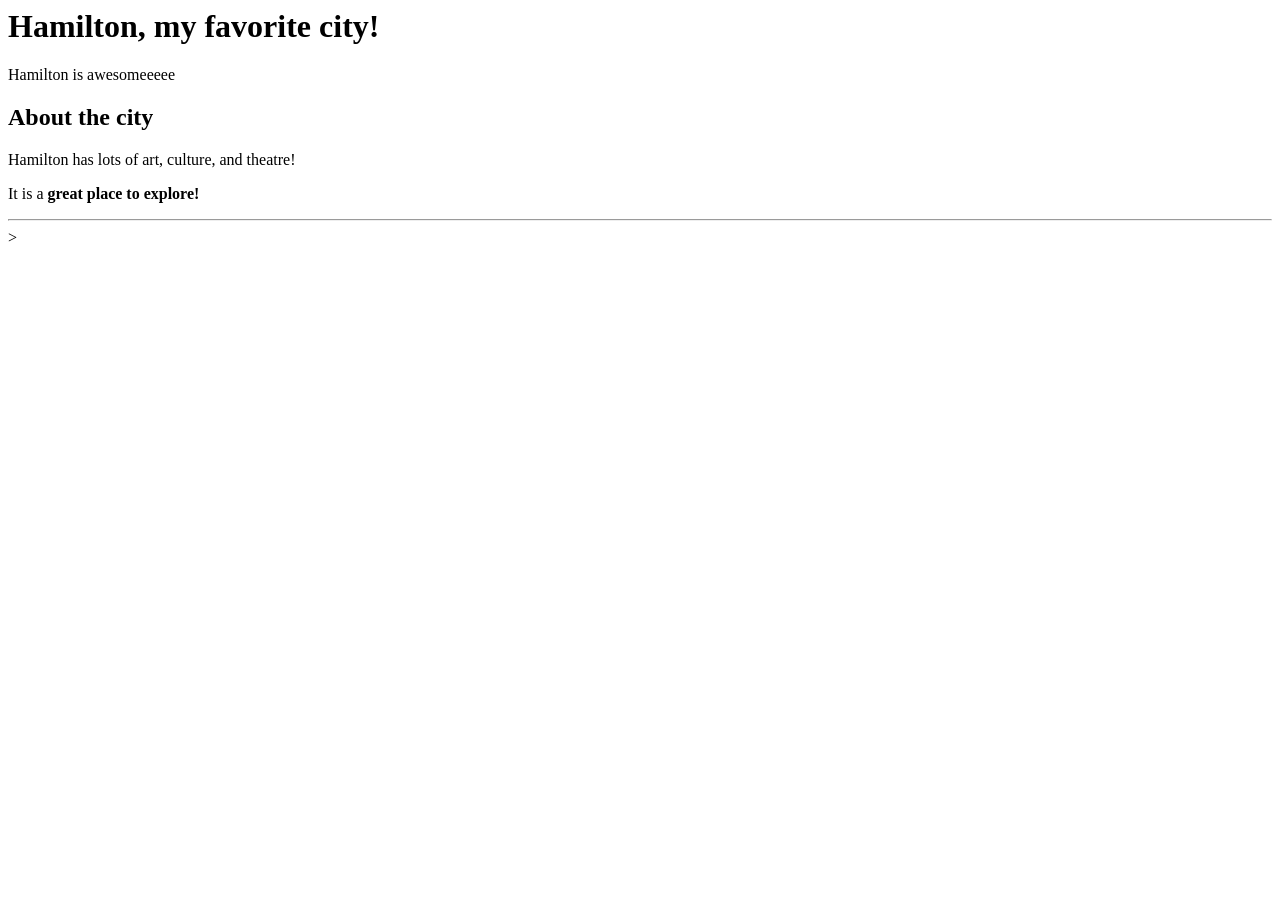
==== hello.html @ 58c64a42 "update" ====
<body>
    <title>Hamilton, Ontario</title>
    <h1>Hamilton, my favorite city!</h1>
    <p>Hamilton is awesomeeeee</p>
    <h2>About the city</h2>
    <p>Hamilton has lots of art, culture, and theatre!</p>
    <p>It is a <strong>great place to explore!</strong></p>
    <hr>
    
</body>>
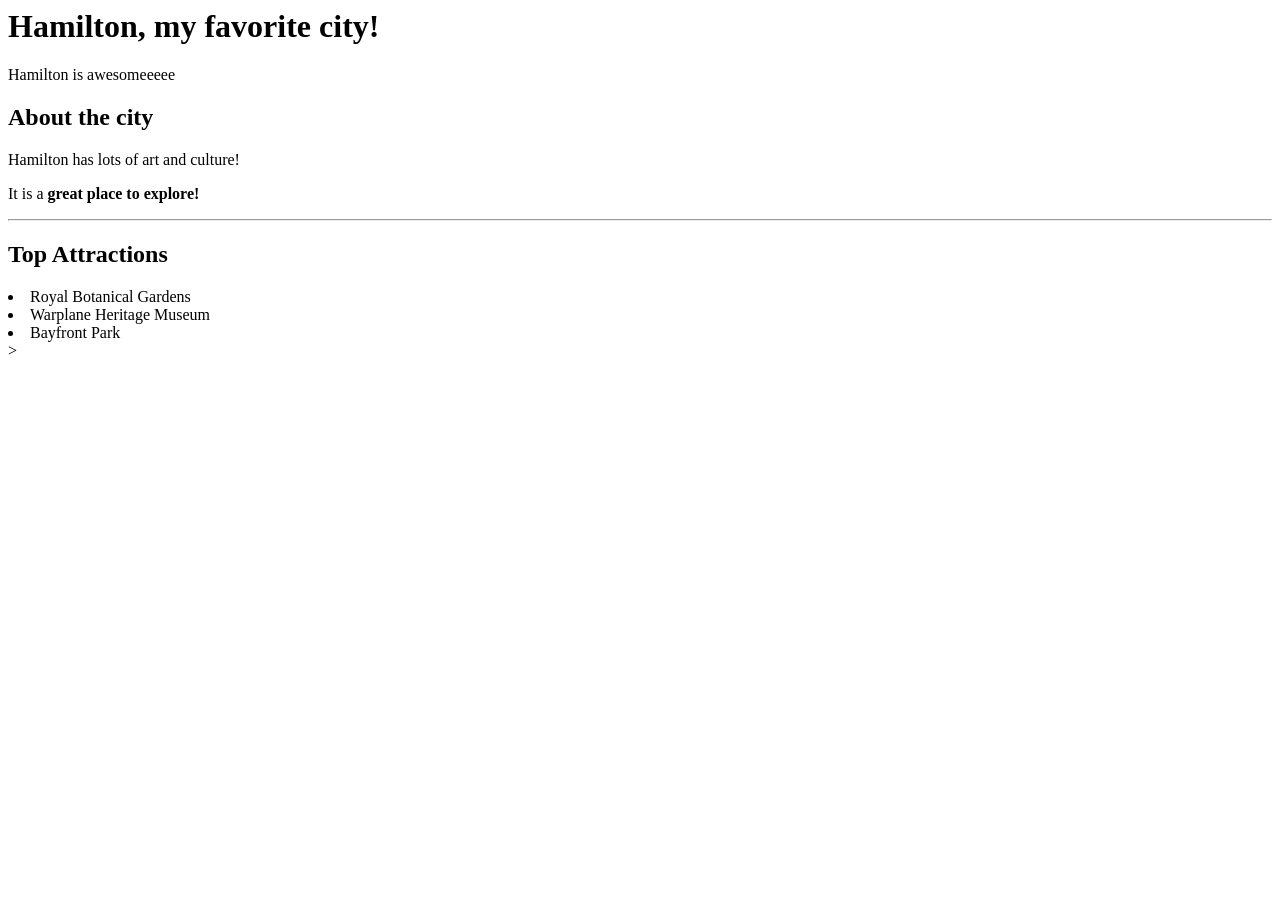
==== commit 28d7f60f: "update" ====
--- a/hello.html
+++ b/hello.html
@@ -3,8 +3,13 @@
     <h1>Hamilton, my favorite city!</h1>
     <p>Hamilton is awesomeeeee</p>
     <h2>About the city</h2>
-    <p>Hamilton has lots of art, culture, and theatre!</p>
+    <p>Hamilton has lots of art and culture!</p>
     <p>It is a <strong>great place to explore!</strong></p>
     <hr>
-    
+    <h2>Top Attractions</h2>
+    <u1>
+        <li>Royal Botanical Gardens</li>
+        <li>Warplane Heritage Museum</li>
+        <li>Bayfront Park</li>
+    </u1>
 </body>>
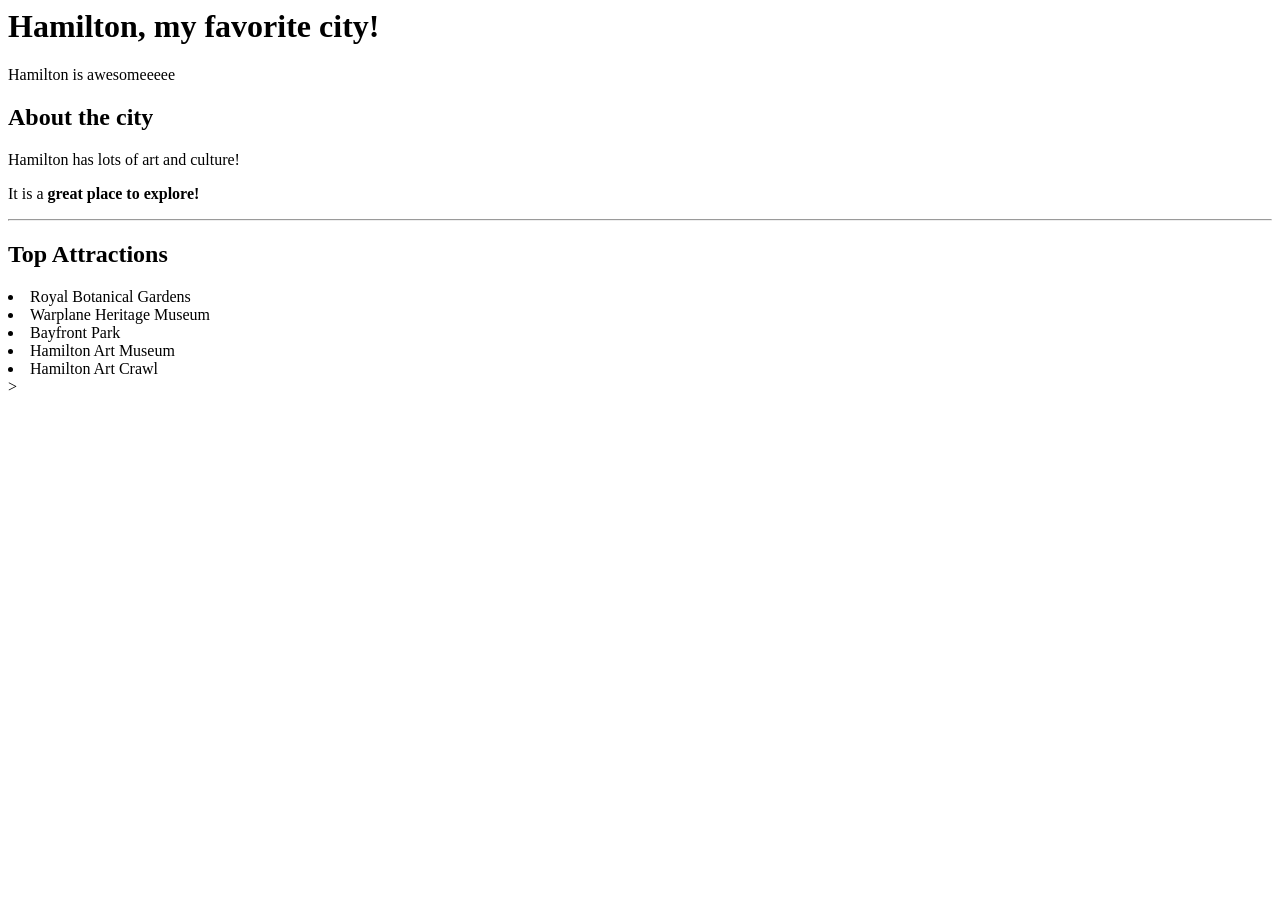
==== commit d8802906: "m" ====
--- a/hello.html
+++ b/hello.html
@@ -12,4 +12,8 @@
         <li>Warplane Heritage Museum</li>
         <li>Bayfront Park</li>
     </u1>
+    <o1>
+        <li>Hamilton Art Museum</li>
+        <li>Hamilton Art Crawl</li>
+    </o1>
 </body>>
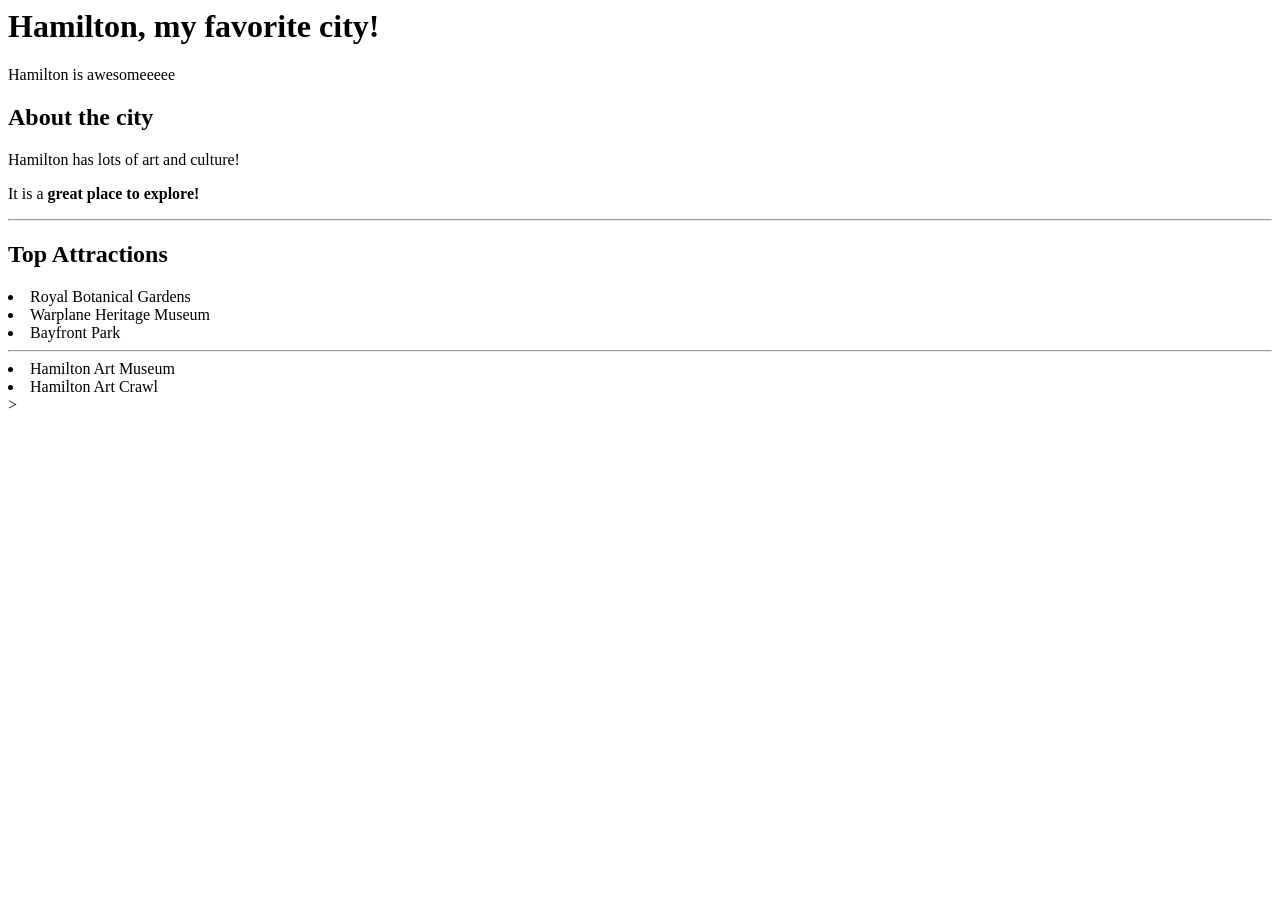
==== commit 8ed2a7d0: "h" ====
--- a/hello.html
+++ b/hello.html
@@ -12,6 +12,7 @@
         <li>Warplane Heritage Museum</li>
         <li>Bayfront Park</li>
     </u1>
+    <hr>
     <o1>
         <li>Hamilton Art Museum</li>
         <li>Hamilton Art Crawl</li>
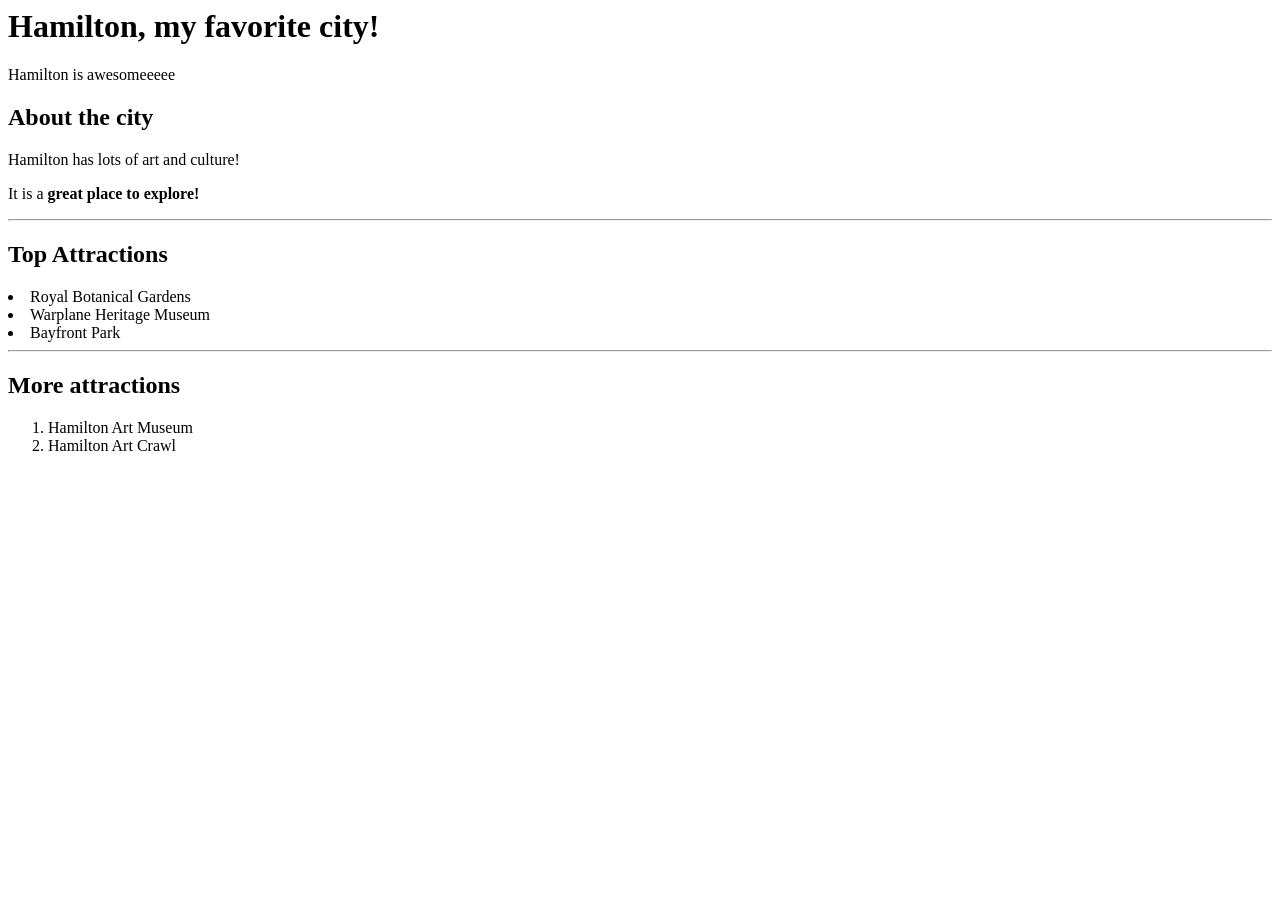
==== commit 232c2ff8: "c" ====
--- a/hello.html
+++ b/hello.html
@@ -13,8 +13,9 @@
         <li>Bayfront Park</li>
     </u1>
     <hr>
-    <o1>
+    <h2>More attractions</h2>
+    <ol>
         <li>Hamilton Art Museum</li>
         <li>Hamilton Art Crawl</li>
-    </o1>
-</body>>+    </ol>
+</body>
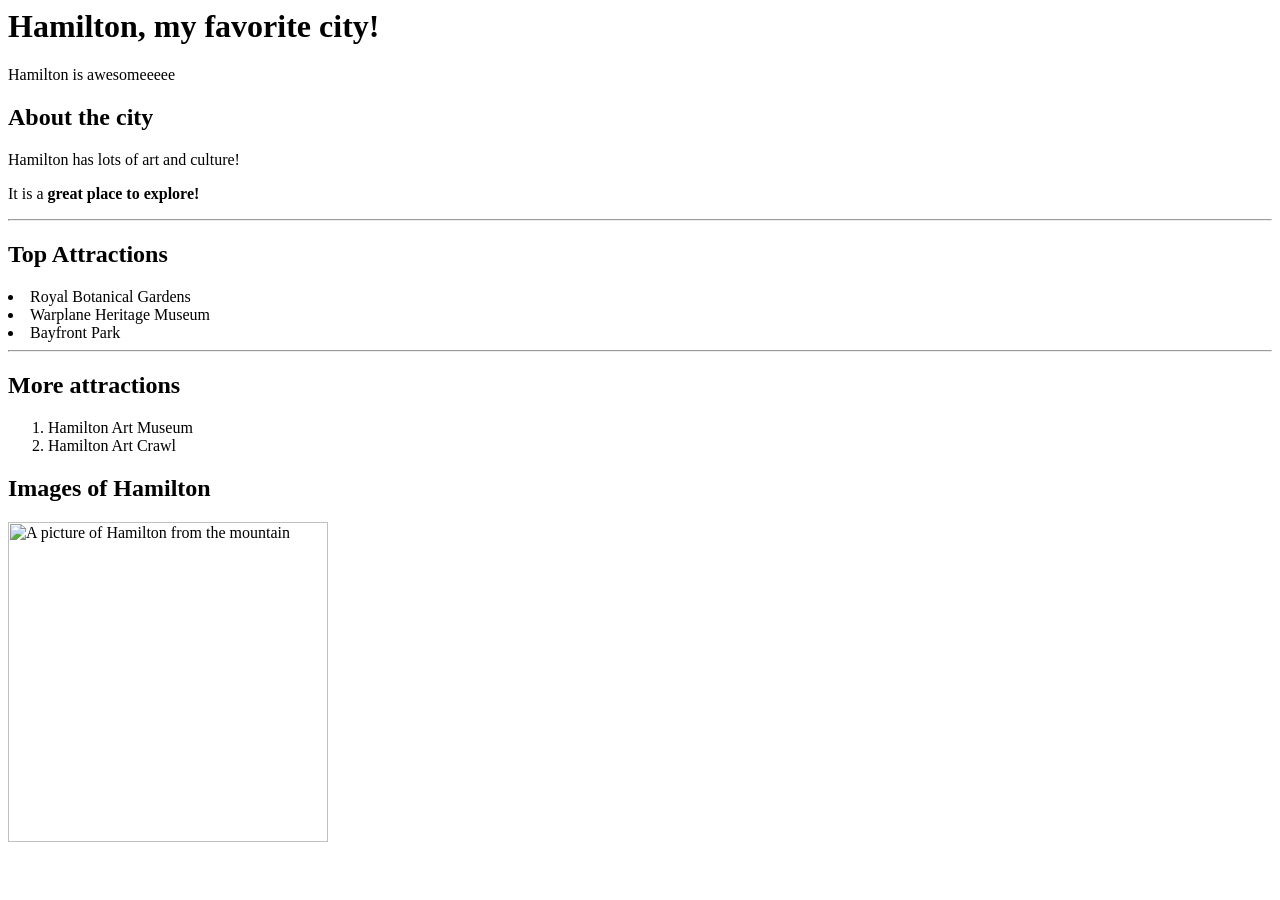
==== commit 5d8ba09a: "h" ====
--- a/hello.html
+++ b/hello.html
@@ -18,4 +18,9 @@
         <li>Hamilton Art Museum</li>
         <li>Hamilton Art Crawl</li>
     </ol>
-</body>+</body>
+<!-- Images with descriptive alternative text -->
+ <h2>Images of Hamilton</h2>
+ <img src="../Assets/View_to_Hamilton_from_the_Mountain_(6577549603).jpg" alt="A picture of Hamilton from the mountain" width ="320">
+ <img src="https://lh3.googleusercontent.com/gps-cs-s/ANWiy9Sz0pTQ_2X_ORgXR2ANvXvE5Votk97OfXLfBHfunuIBgdIySLDDG7rL1n3ejC58Ksbh9NthRWdJEY9HfJU8Ebn0AnSNHyWM-jelzDZAsRrZCv1h_81vm0pfkAJSL8lD9Wab6cXGs3oDQlWZ=s1360-w1360-h1020-rw" alt ="View of Hamilton"
+ 
